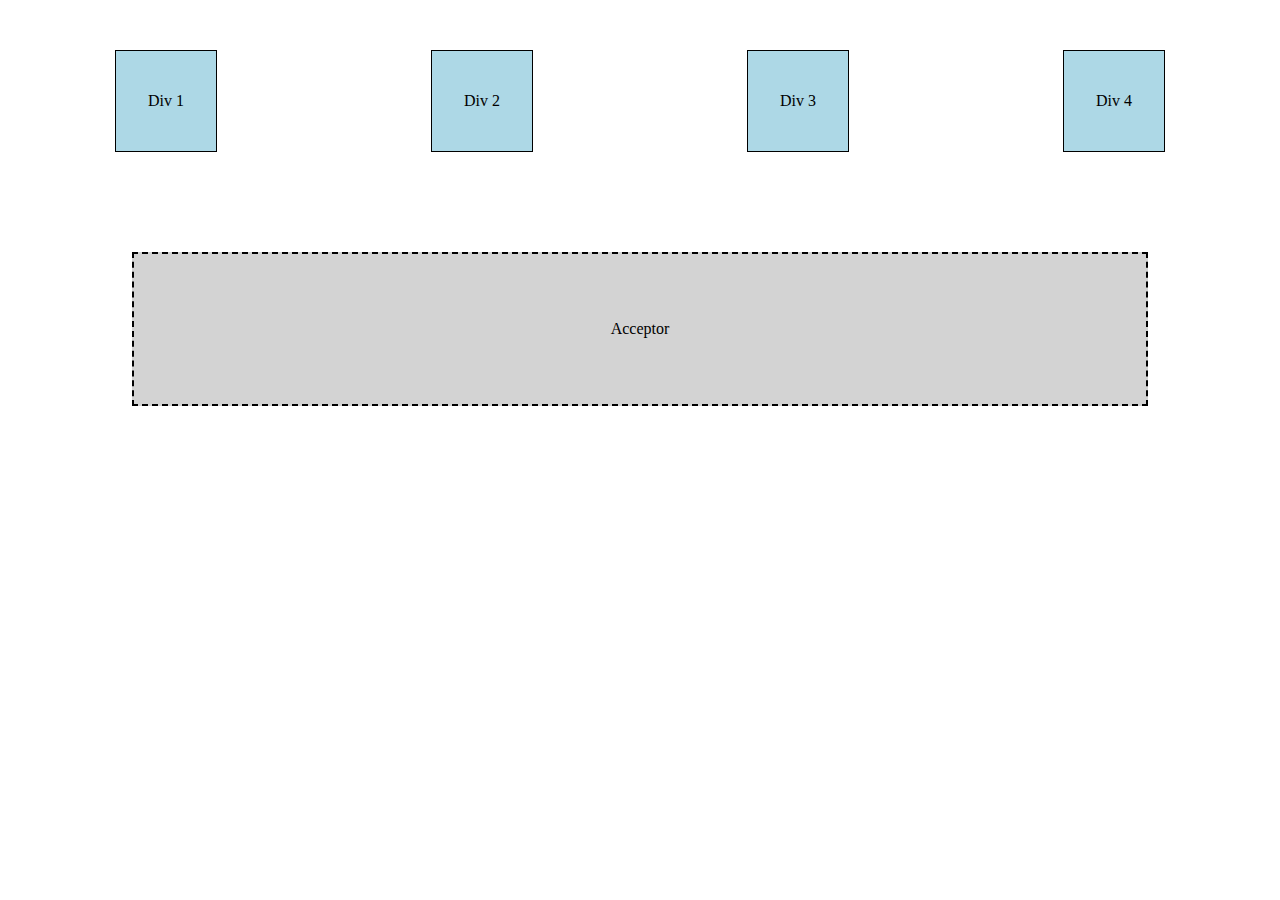
==== index.html @ c2693db0 "Drag and drop pure javascript" ====
<!DOCTYPE html>
<html>
    <head>
        <script src="app.js"></script>
        <link rel="stylesheet" href="app.css" type="text/css">
    </head>
    <body>
        <div class="draggable-container">
            <div class="draggable" id="draggable-1">Div 1</div>
            <div class="draggable" id="draggable-2">Div 2</div>
            <div class="draggable" id="draggable-3">Div 3</div>
            <div class="draggable" id="draggable-4">Div 4</div>
        </div>
        <div class="acceptor" id="acceptor">Acceptor</div>
    </body>
</html>
---- app.css ----
.draggable-container {
    display: flex;
    justify-content: space-around;
    margin-top: 50px;
}

.draggable {
    width: 100px;
    height: 100px;
    background-color: lightblue;
    text-align: center;
    line-height: 100px;
    border: 1px solid #000;
    cursor: grab;
}

.acceptor {
    display: flex;
    justify-content: center;
    width: 80%;
    height: 150px;
    background-color: lightgrey;
    margin: 100px auto;
    border: 2px dashed #000;
    text-align: center;
    line-height: 150px;
}
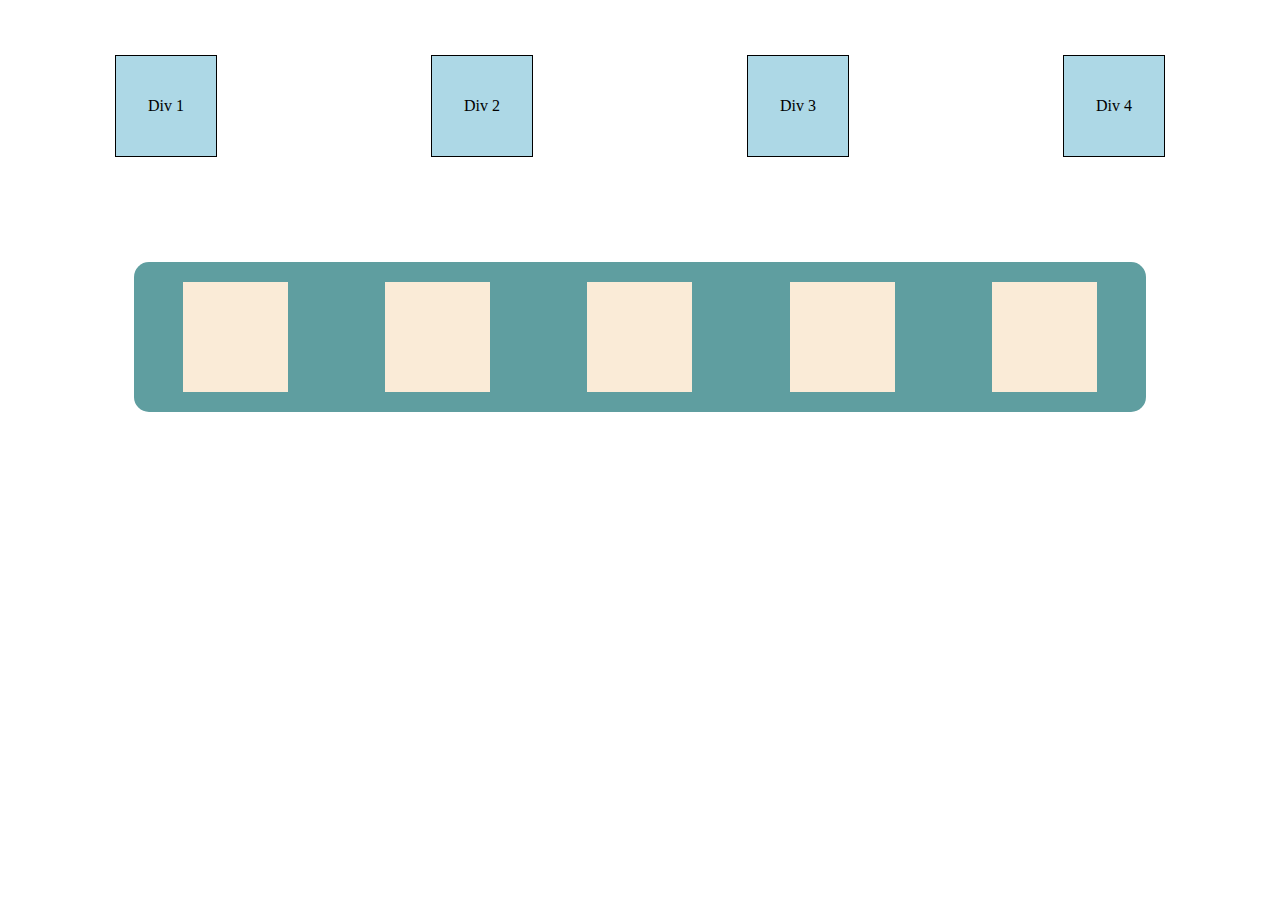
==== commit 1dccdd0a: "Add droppable nodes" ====
--- a/index.html
+++ b/index.html
@@ -6,11 +6,17 @@
     </head>
     <body>
         <div class="draggable-container">
-            <div class="draggable" id="draggable-1">Div 1</div>
-            <div class="draggable" id="draggable-2">Div 2</div>
-            <div class="draggable" id="draggable-3">Div 3</div>
-            <div class="draggable" id="draggable-4">Div 4</div>
+            <div class="draggable" id="draggable-1" draggable="true">Div 1</div>
+            <div class="draggable" id="draggable-2" draggable="true">Div 2</div>
+            <div class="draggable" id="draggable-3" draggable="true">Div 3</div>
+            <div class="draggable" id="draggable-4" draggable="true">Div 4</div>
         </div>
-        <div class="acceptor" id="acceptor">Acceptor</div>
+        <div class="acceptor" id="acceptor-box">
+            <div class="droppable" id="droppable-1"></div>
+            <div class="droppable" id="droppable-2"></div>
+            <div class="droppable" id="droppable-3"></div>
+            <div class="droppable" id="droppable-4"></div>
+            <div class="droppable" id="droppable-5"></div>
+        </div>
     </body>
 </html>--- a/app.css
+++ b/app.css
@@ -12,16 +12,40 @@
     line-height: 100px;
     border: 1px solid #000;
     cursor: grab;
+    margin: 5px;
+}
+
+.hide {
+    display: none;
 }
 
 .acceptor {
     display: flex;
-    justify-content: center;
+    justify-content: space-around;
+    align-items: center;
     width: 80%;
     height: 150px;
-    background-color: lightgrey;
+    background-color:cadetblue;
     margin: 100px auto;
-    border: 2px dashed #000;
+    border: 2px #000;
     text-align: center;
     line-height: 150px;
+    border-radius: 15px;
+}
+
+.droppable {
+    display: flex;
+    width: 105px;
+    height: 110px;
+    background-color:antiquewhite;
+    justify-content: space-around;
+    align-items: center;
+}
+
+.drag-over-unsafe {
+    border: dashed 3px red;
+}
+
+.drag-over-safe {
+    border: dashed 3px green;
 }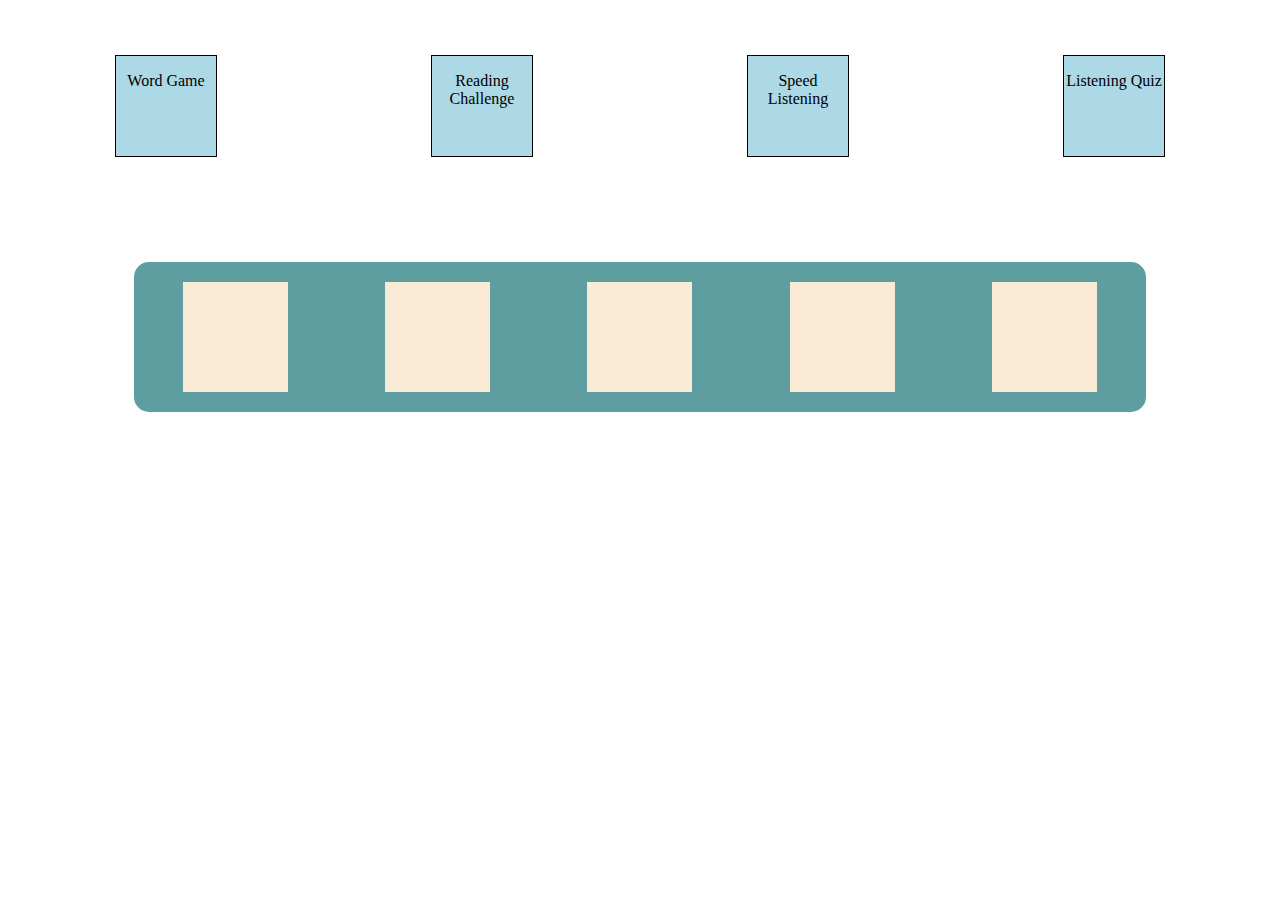
==== commit 8fa7b752: "Add delete buttons to remove draggables from droppables." ====
--- a/index.html
+++ b/index.html
@@ -6,10 +6,10 @@
     </head>
     <body>
         <div class="draggable-container">
-            <div class="draggable" id="draggable-1" draggable="true">Div 1</div>
-            <div class="draggable" id="draggable-2" draggable="true">Div 2</div>
-            <div class="draggable" id="draggable-3" draggable="true">Div 3</div>
-            <div class="draggable" id="draggable-4" draggable="true">Div 4</div>
+            <div class="draggable" id="draggable-1" draggable="true"><p>Word Game</p></div>
+            <div class="draggable" id="draggable-2" draggable="true"><p>Reading Challenge</p></div>
+            <div class="draggable" id="draggable-3" draggable="true"><p>Speed Listening</p></div>
+            <div class="draggable" id="draggable-4" draggable="true"><p>Listening Quiz</p></div>
         </div>
         <div class="acceptor" id="acceptor-box">
             <div class="droppable" id="droppable-1"></div>
--- a/app.css
+++ b/app.css
@@ -9,10 +9,15 @@
     height: 100px;
     background-color: lightblue;
     text-align: center;
-    line-height: 100px;
     border: 1px solid #000;
     cursor: grab;
     margin: 5px;
+    display: flex;
+    flex-direction: column;
+}
+
+.draggable:active {
+    cursor:grabbing;
 }
 
 .hide {
@@ -29,7 +34,6 @@
     margin: 100px auto;
     border: 2px #000;
     text-align: center;
-    line-height: 150px;
     border-radius: 15px;
 }
 
@@ -38,7 +42,7 @@
     width: 105px;
     height: 110px;
     background-color:antiquewhite;
-    justify-content: space-around;
+    justify-content: space-between;
     align-items: center;
 }
 
@@ -48,4 +52,19 @@
 
 .drag-over-safe {
     border: dashed 3px green;
+}
+
+.delete-button {
+    font-size: 15px;
+    top: 0%;
+    width: 2rem;
+    border: none;
+    background-color:antiquewhite;
+    text-decoration: none;
+    border-radius: 3px;
+}
+
+.delete-button:hover {
+    background-color:aliceblue;
+    cursor:pointer;
 }